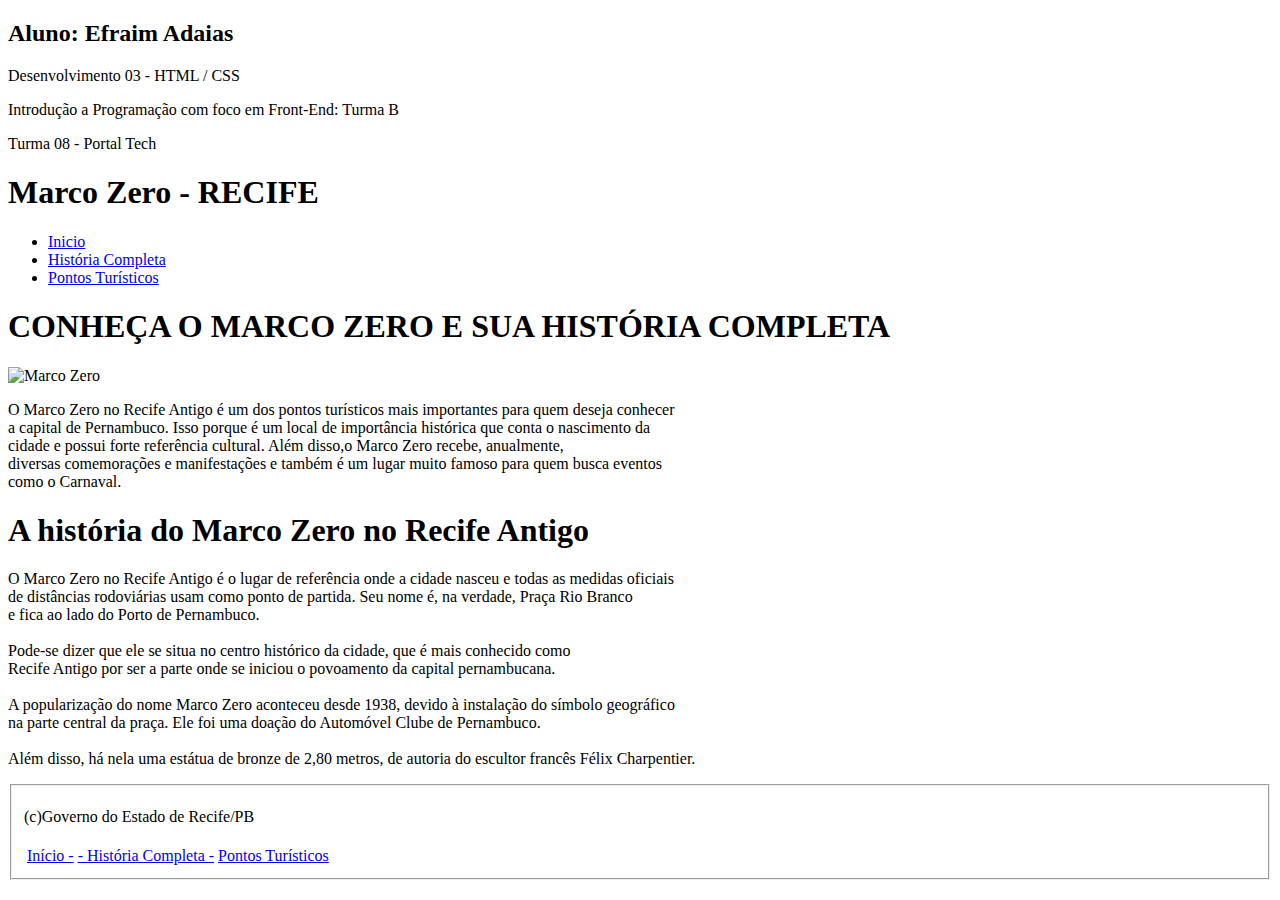
==== Desenvolvimento04/historia-completa.html @ 22240e33 "Criação de Pasta para Desenvolvimento 04 - CSS" ====
<!DOCTYPE html>
<html lang="en">
<head>
    <meta charset="UTF-8">
    <meta http-equiv="X-UA-Compatible" content="IE=edge">
    <meta name="viewport" content="width=device-width, initial-scale=1.0">
    <title>Desenvolvimento 3 - Marco Zero</title>
</head>
<body>
    <h2>Aluno: Efraim Adaias</h2>
    <p>Desenvolvimento 03 - HTML / CSS</p>
    <p>Introdução a Programação com foco em Front-End: Turma B</p>
    <p>Turma 08 - Portal Tech</p>
    <header>
        <span><h1>Marco Zero - RECIFE</h1></span>
        <nav>
            <ul>
                <li><a href="./index.html">Inicio</a></li>
                <li><a href="./historia-completa.html">História Completa</a></li>
                <li><a href="./pontos-turisticos.html">Pontos Turísticos</a></li>
            </ul>
        </nav>
    </header>
    <main>
        <h1>CONHEÇA O MARCO ZERO E SUA HISTÓRIA COMPLETA</h1>
        <img src="https://meulugar.quintoandar.com.br/wp-content/uploads/2022/02/Praca-do-Maraco-Zero-Rosa-dos-Ventos-Abre.jpg" alt="Marco Zero" height="600">
        <p>O Marco Zero no Recife Antigo é um dos pontos turísticos mais importantes para quem deseja conhecer 
        <br>a capital de Pernambuco. Isso porque é um local de importância histórica que conta o nascimento da 
        <br>cidade e possui forte referência cultural. Além disso,o Marco Zero recebe, anualmente, 
        <br>diversas comemorações e manifestações e também é um lugar muito famoso para quem busca eventos 
        <br>como o Carnaval.
        <br>
        <h1>A história do Marco Zero no Recife Antigo</h1>
        <p>
        O Marco Zero no Recife Antigo é o lugar de referência onde a cidade nasceu e todas as medidas oficiais
        <br>de distâncias rodoviárias usam como ponto de partida. Seu nome é, na verdade, Praça Rio Branco 
        <br>e fica ao lado do Porto de Pernambuco.
        <br>
        <br>Pode-se dizer que ele se situa no centro histórico da cidade, que é mais conhecido como 
        <br>Recife Antigo por ser a parte onde se iniciou o povoamento da capital pernambucana.
        <br>
        <br>A popularização do nome Marco Zero aconteceu desde 1938, devido à instalação do símbolo geográfico 
        <br>na parte central da praça. Ele foi uma doação do Automóvel Clube de Pernambuco.
        <br>
        <br>Além disso, há nela uma estátua de bronze de 2,80 metros, de autoria do escultor francês 
        Félix Charpentier.
        </p>
    </main>
    <footer>
        <fieldset>
            <table>
                <tr><p>(c)Governo do Estado de Recife/PB</p></tr>
                <tr>
                    <td><a href="./index.html">Início - </a></td>
                    <td><a href="./historia-completa.html">- História Completa -</a></td>
                    <td><a href="./pontos-turisticos.html">Pontos Turísticos</a></td>
                </tr>
            </table>
        </fieldset>
    </footer>
</body>
</html>
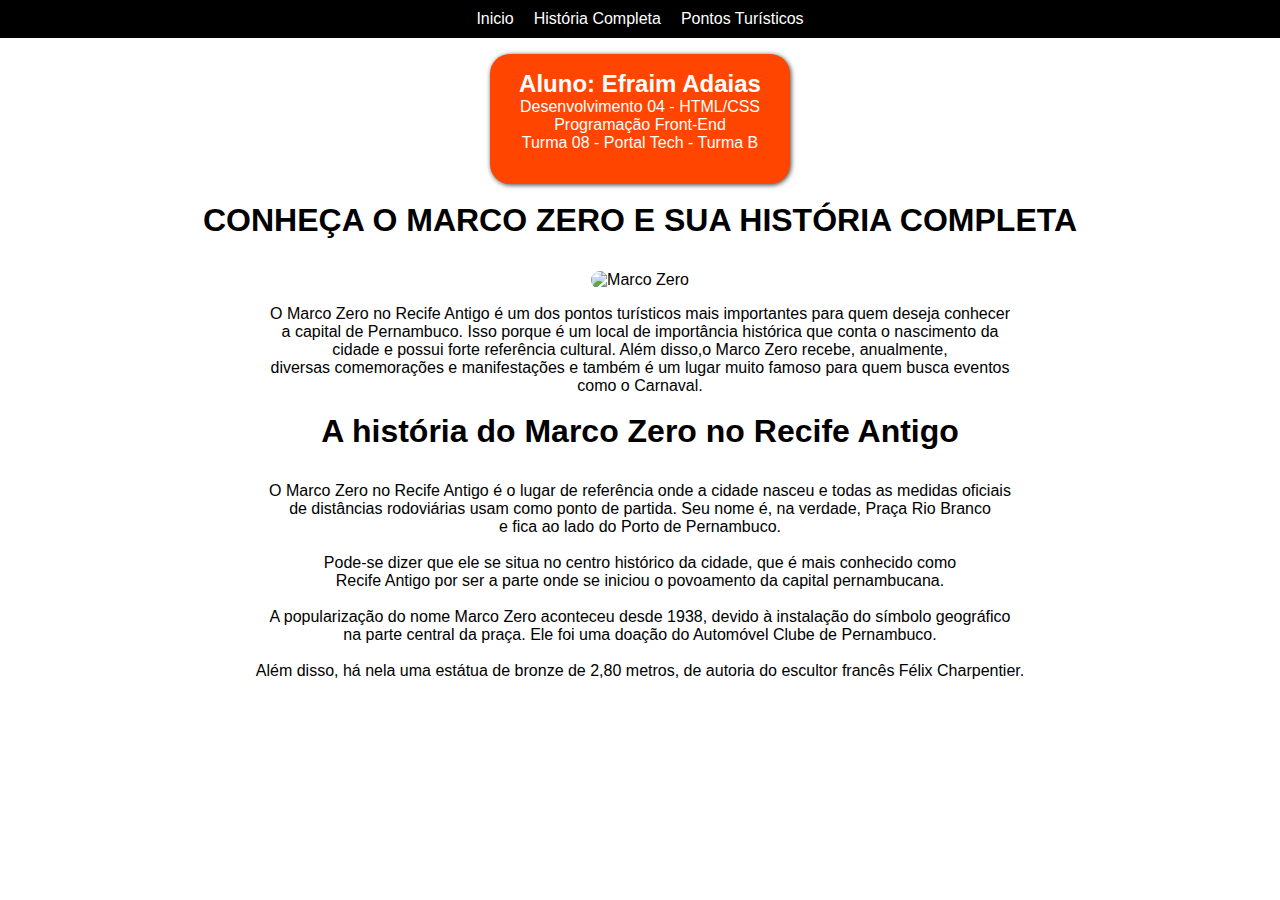
==== commit 3f5df6a1: "Atualizando o CSS das Páginas" ====
--- a/Desenvolvimento04/historia-completa.html
+++ b/Desenvolvimento04/historia-completa.html
@@ -1,18 +1,15 @@
 <!DOCTYPE html>
-<html lang="en">
+<html lang="pt-br">
 <head>
     <meta charset="UTF-8">
     <meta http-equiv="X-UA-Compatible" content="IE=edge">
     <meta name="viewport" content="width=device-width, initial-scale=1.0">
     <title>Desenvolvimento 3 - Marco Zero</title>
+    <link rel="stylesheet" href="./css/Desenvolvimento04.css">
 </head>
 <body>
-    <h2>Aluno: Efraim Adaias</h2>
-    <p>Desenvolvimento 03 - HTML / CSS</p>
-    <p>Introdução a Programação com foco em Front-End: Turma B</p>
-    <p>Turma 08 - Portal Tech</p>
+
     <header>
-        <span><h1>Marco Zero - RECIFE</h1></span>
         <nav>
             <ul>
                 <li><a href="./index.html">Inicio</a></li>
@@ -21,42 +18,56 @@
             </ul>
         </nav>
     </header>
+
     <main>
-        <h1>CONHEÇA O MARCO ZERO E SUA HISTÓRIA COMPLETA</h1>
-        <img src="https://meulugar.quintoandar.com.br/wp-content/uploads/2022/02/Praca-do-Maraco-Zero-Rosa-dos-Ventos-Abre.jpg" alt="Marco Zero" height="600">
-        <p>O Marco Zero no Recife Antigo é um dos pontos turísticos mais importantes para quem deseja conhecer 
-        <br>a capital de Pernambuco. Isso porque é um local de importância histórica que conta o nascimento da 
-        <br>cidade e possui forte referência cultural. Além disso,o Marco Zero recebe, anualmente, 
-        <br>diversas comemorações e manifestações e também é um lugar muito famoso para quem busca eventos 
-        <br>como o Carnaval.
-        <br>
-        <h1>A história do Marco Zero no Recife Antigo</h1>
-        <p>
-        O Marco Zero no Recife Antigo é o lugar de referência onde a cidade nasceu e todas as medidas oficiais
-        <br>de distâncias rodoviárias usam como ponto de partida. Seu nome é, na verdade, Praça Rio Branco 
-        <br>e fica ao lado do Porto de Pernambuco.
-        <br>
-        <br>Pode-se dizer que ele se situa no centro histórico da cidade, que é mais conhecido como 
-        <br>Recife Antigo por ser a parte onde se iniciou o povoamento da capital pernambucana.
-        <br>
-        <br>A popularização do nome Marco Zero aconteceu desde 1938, devido à instalação do símbolo geográfico 
-        <br>na parte central da praça. Ele foi uma doação do Automóvel Clube de Pernambuco.
-        <br>
-        <br>Além disso, há nela uma estátua de bronze de 2,80 metros, de autoria do escultor francês 
-        Félix Charpentier.
-        </p>
+        <section id="config-section-efraim">
+            <div id="config-div-efraim">
+                <h2>Aluno: Efraim Adaias</h2>
+                <p>Desenvolvimento 04 - HTML/CSS</p>
+                <p>Programação Front-End</p>
+                <p>Turma 08 - Portal Tech - Turma B</p>
+            </div>
+        </section>
+        <section>
+            <div>
+                <h1>CONHEÇA O MARCO ZERO E SUA HISTÓRIA COMPLETA</h1>
+                <img src="https://meulugar.quintoandar.com.br/wp-content/uploads/2022/02/Praca-do-Maraco-Zero-Rosa-dos-Ventos-Abre.jpg" alt="Marco Zero" height="600">
+                <p>O Marco Zero no Recife Antigo é um dos pontos turísticos mais importantes para quem deseja conhecer 
+                <br>a capital de Pernambuco. Isso porque é um local de importância histórica que conta o nascimento da 
+                <br>cidade e possui forte referência cultural. Além disso,o Marco Zero recebe, anualmente, 
+                <br>diversas comemorações e manifestações e também é um lugar muito famoso para quem busca eventos 
+                <br>como o Carnaval.
+                <br>
+                <br>
+                <h1>A história do Marco Zero no Recife Antigo</h1>
+                <p>
+                O Marco Zero no Recife Antigo é o lugar de referência onde a cidade nasceu e todas as medidas oficiais
+                <br>de distâncias rodoviárias usam como ponto de partida. Seu nome é, na verdade, Praça Rio Branco 
+                <br>e fica ao lado do Porto de Pernambuco.
+                <br>
+                <br>Pode-se dizer que ele se situa no centro histórico da cidade, que é mais conhecido como 
+                <br>Recife Antigo por ser a parte onde se iniciou o povoamento da capital pernambucana.
+                <br>
+                <br>A popularização do nome Marco Zero aconteceu desde 1938, devido à instalação do símbolo geográfico 
+                <br>na parte central da praça. Ele foi uma doação do Automóvel Clube de Pernambuco.
+                <br>
+                <br>Além disso, há nela uma estátua de bronze de 2,80 metros, de autoria do escultor francês 
+                Félix Charpentier.
+                </p>
+            </div>
+        </section>
     </main>
-    <footer>
-        <fieldset>
-            <table>
-                <tr><p>(c)Governo do Estado de Recife/PB</p></tr>
-                <tr>
-                    <td><a href="./index.html">Início - </a></td>
-                    <td><a href="./historia-completa.html">- História Completa -</a></td>
-                    <td><a href="./pontos-turisticos.html">Pontos Turísticos</a></td>
-                </tr>
-            </table>
-        </fieldset>
-    </footer>
+
+    <!-- <footer> - Será ajustado posteriormente!
+        <nav>
+            <ul>
+                <p>(c)Governo do Estado de Recife/PB</p>
+                <li><a href="./index.html">Início</a></li>
+                <li><a href="./historia-completa.html">História Completa</a></li>
+                <li><a href="./pontos-turisticos.html">Pontos Turísticos</a></li>
+            </ul>
+        </nav>
+    </footer> -->
+
 </body>
 </html>--- a/Desenvolvimento04/css/Desenvolvimento04.css
+++ b/Desenvolvimento04/css/Desenvolvimento04.css
@@ -0,0 +1,79 @@
+* {
+    font-family:'Segoe UI', Tahoma, Geneva, Verdana, sans-serif;
+    margin: 0;
+    padding: 0;
+    box-sizing: border-box;
+}
+
+/* HEADER */
+
+header{
+    background-color: rgb(0, 0, 0);
+    display: flex;
+    justify-content: center;
+}
+
+ul{
+    display: flex;
+    align-items: center;
+}
+
+nav ul li {
+    display: inline;
+  }
+
+nav ul li a{
+    text-decoration: none;
+    display: inline-block;
+    padding: 10px;
+    color: white;
+    transition: background .2s;
+  }
+nav ul li a:hover{
+    color: black;
+    background-color: white;
+  }
+
+/* SECTION EFRAIM DA MAIN */
+
+#config-section-efraim{
+    display: flex;
+    justify-content: center;
+    color: white;
+}
+
+#config-div-efraim{
+    flex-direction: column;
+    background-color: orangered;
+    padding: 1em;
+    margin-top: 1em;
+    margin-bottom: 0.1em;
+    width: 300px;
+    height: 130px;
+    border-radius: 20px;
+    box-shadow: 1px 1px 5px rgb(65, 65, 65);
+}
+
+/* MAIN */
+
+main section{
+    text-align: center;
+    display: flex;
+    justify-content: center;
+}
+
+main section div{
+    height: 600px;
+    width: 1000px;
+    margin-bottom: 2em;
+    padding: 1em;
+}
+
+main section div h1{
+    margin-bottom: 1em;
+}
+
+main section div img {
+    margin-bottom: 1em;
+    border-radius: 10px;
+}